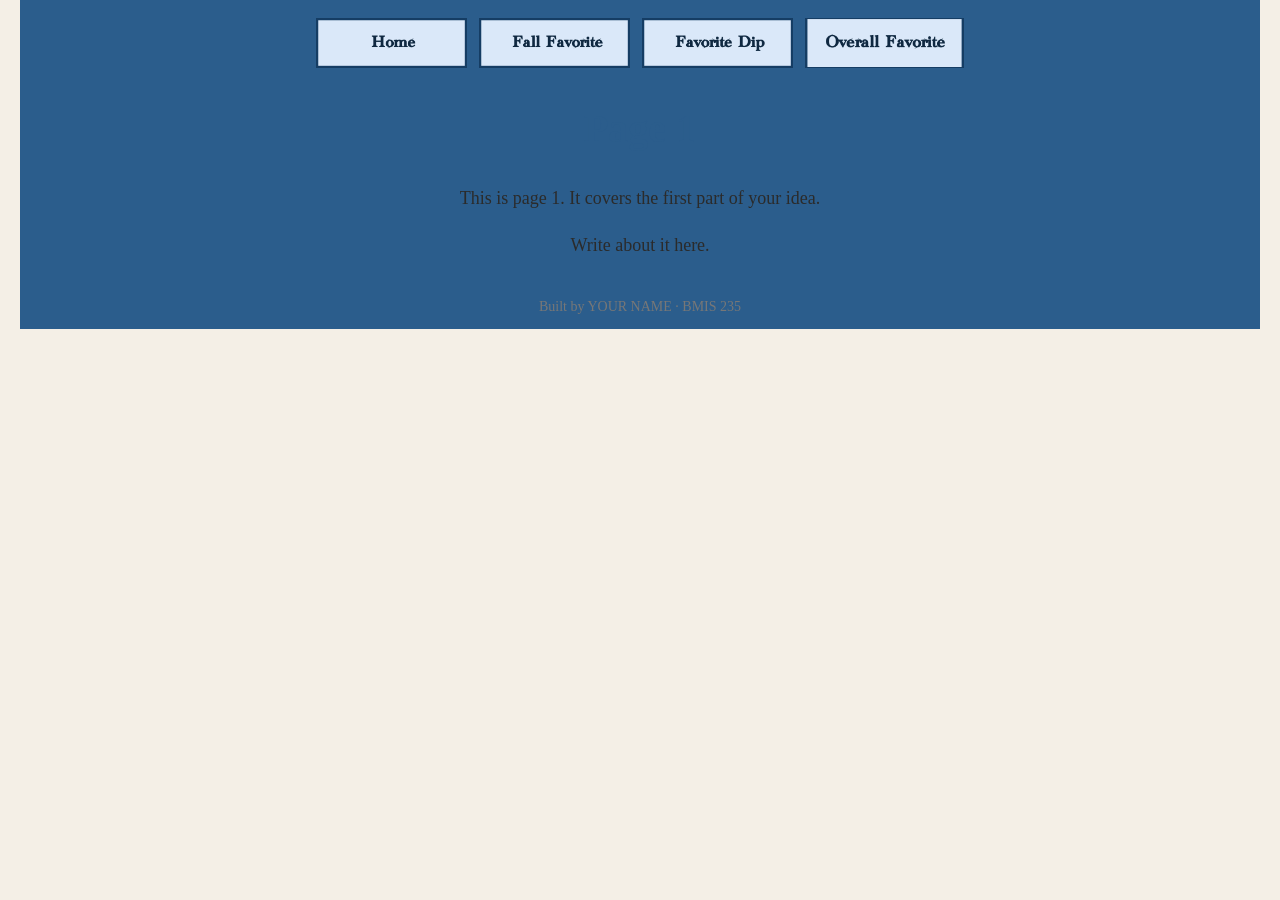
==== fallfav.html @ 06c57203 "Fix navigation link for overall favorite" ====
<!DOCTYPE html>
<!--
  Author: YOUR NAME
  GU username: YOUR-GU-USERNAME
  Course: BMIS 235 - HTML-3
-->
<html lang="en">
<head>
<meta charset="utf-8">
<meta name="author" content="YOUR NAME">
<title>Page 1</title>

<!-- this one line connects the page to the stylesheet -->
<link rel="stylesheet" href="styles.css">
</head>
<body>

<!-- ===== MENU ============================================================
     The menu is four links. Each link wraps an image instead of words.
     Build it once on this page, check that every link works,
     then copy the whole <nav> block and paste it over the menu on the
     other three pages, so every page has the exact same menu.
     ===================================================================== -->
<nav>
    <a href="index.html"><img src="img/home.png" alt="home"></a>
    <a href="fallfav.html"><img src="img/fallfav.png" alt="fall favorite "></a>
    <a href="favdip.html"><img src="img/favdip.png" alt="favorite dip"></a>
    <a href="overallfav.html"><img src="img/overallfav.png" alt="overall favorite"></a
</nav>

<h1>Page 1</h1>
<p>This is page 1. It covers the first part of your idea.</p>
<p>Write about it here.</p>

<!-- Footer: fill in your name -->
<footer>Built by YOUR NAME &middot; BMIS 235</footer>

</body>
</html>
---- styles.css ----
/* =====================================================================
   styles.css  ·  YOUR BRAND
   ---------------------------------------------------------------------
   This one file is your brand guide. Every page that links to it gets
   the same font, the same colors and the same spacing.
   Change a color here once, and every page changes.

   Use the same font and colors you picked for your Excel menu images,
   so the menu and the pages look like one brand.
   ===================================================================== */

body {
    font-family: Georgia, "Times New Roman", serif;
    background-color: #f4efe6;
    color: #2b2b2b;
    margin: 0;
    padding: 0 20px 40px 20px;
}

/* the menu at the top of every page */
nav {
    background-color: #2b5d8c;
    padding: 14px;
    text-align: center;
}

/* every image inside the menu is forced to the same height.
   If your images still look different sizes, their WIDTHS are
   different: go back to Excel and make every cell the same size. */
nav img {
    height: 50px;
    margin: 4px;
    vertical-align: middle;
}

/* no underline or border around the image links */
nav a {
    text-decoration: none;
}

h1 {
    color: #2b5d8c;
    text-align: center;
    font-size: 40px;
}

p {
    max-width: 600px;
    margin: 20px auto;
    font-size: 18px;
    line-height: 1.5;
}

footer {
    text-align: center;
    font-size: 14px;
    color: #777777;
    margin-top: 40px;
}
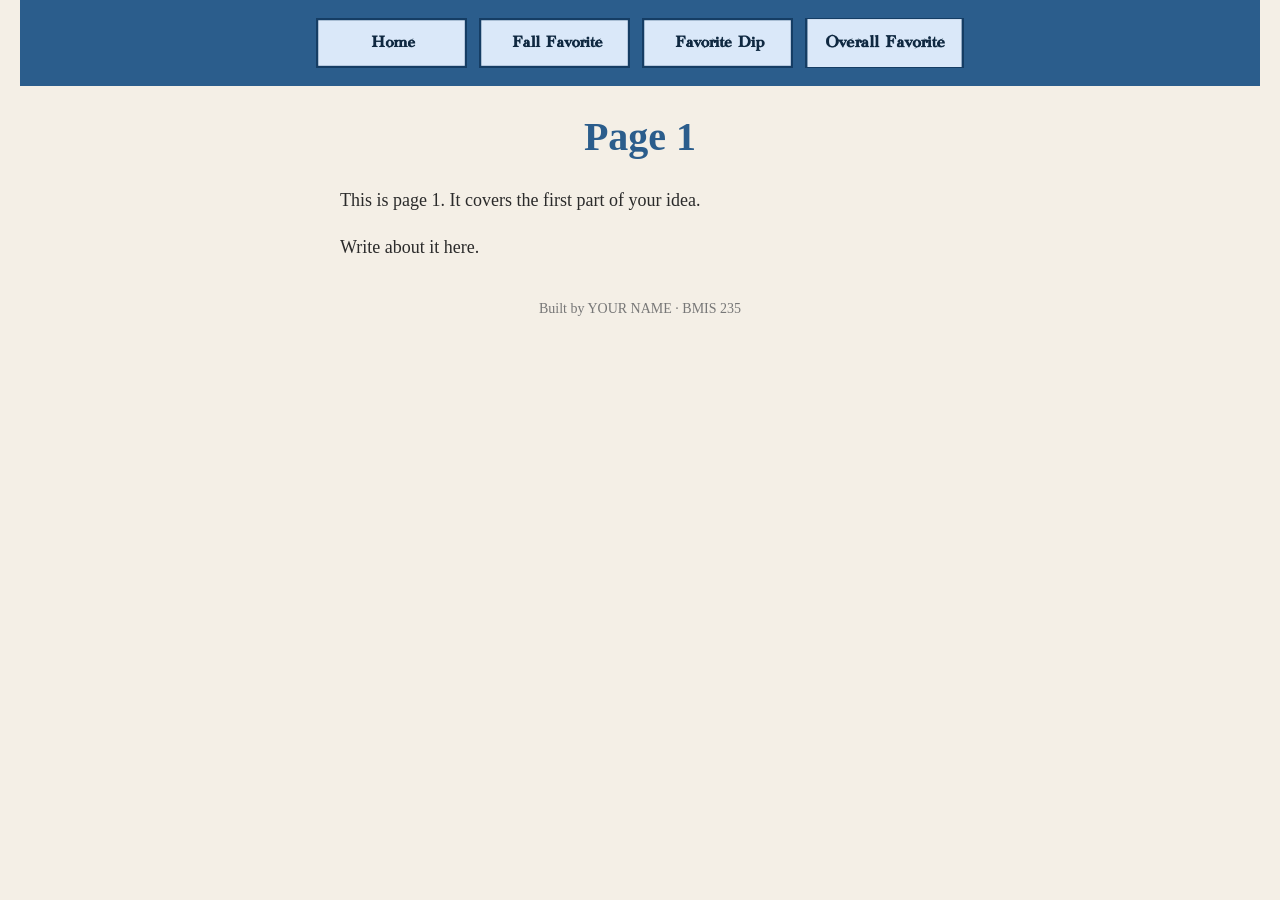
==== commit baf136b7: "Fix HTML syntax for overall favorite link" ====
--- a/fallfav.html
+++ b/fallfav.html
@@ -25,7 +25,7 @@
     <a href="index.html"><img src="img/home.png" alt="home"></a>
     <a href="fallfav.html"><img src="img/fallfav.png" alt="fall favorite "></a>
     <a href="favdip.html"><img src="img/favdip.png" alt="favorite dip"></a>
-    <a href="overallfav.html"><img src="img/overallfav.png" alt="overall favorite"></a
+    <a href="overallfav.html"><img src="img/overallfav.png" alt="overall favorite"></a>
 </nav>
 
 <h1>Page 1</h1>
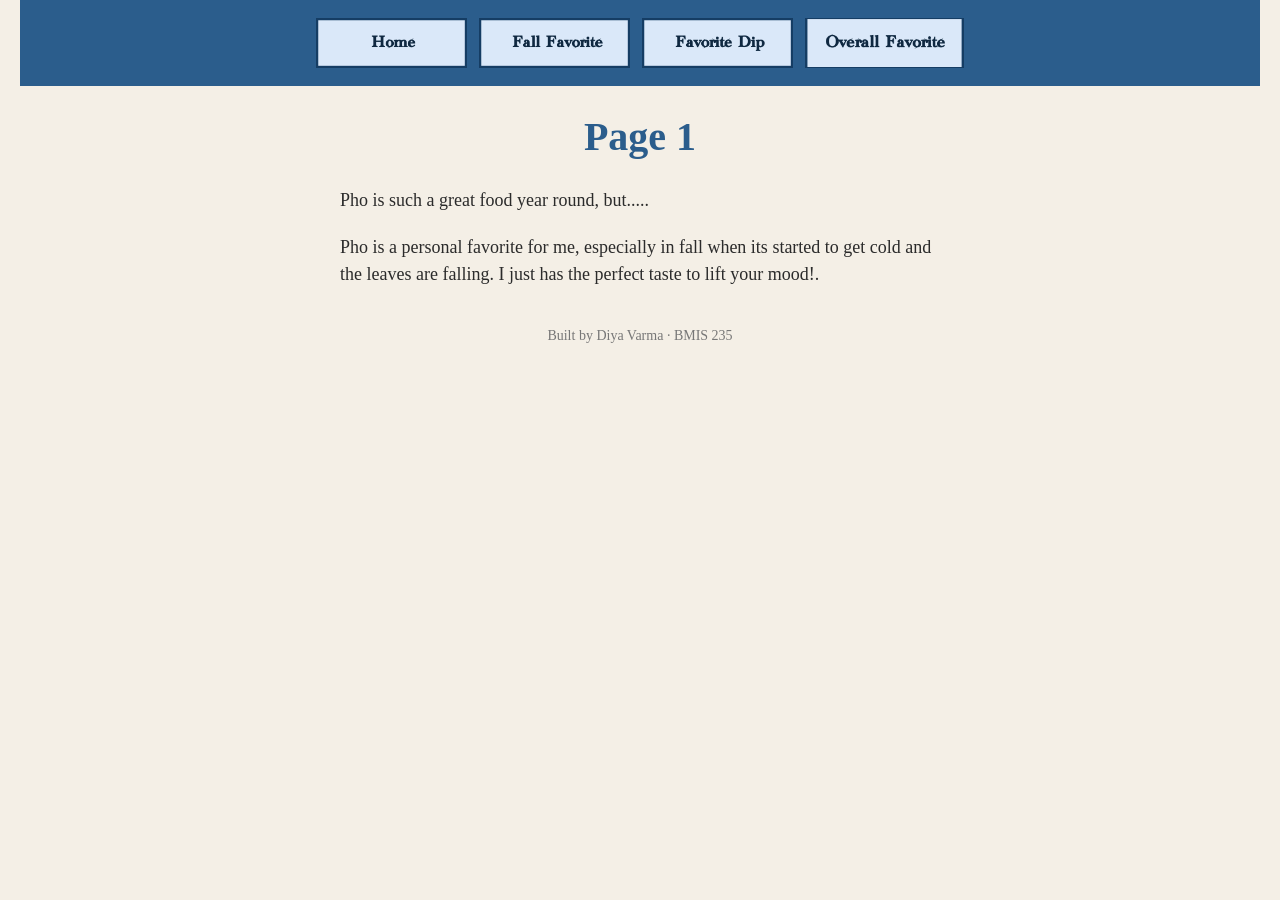
==== commit 2368a53b: "Update author information and page content in fallfav.html" ====
--- a/fallfav.html
+++ b/fallfav.html
@@ -1,14 +1,14 @@
 <!DOCTYPE html>
 <!--
-  Author: YOUR NAME
-  GU username: YOUR-GU-USERNAME
+  Author: Diya Varma 
+  GU username: dvarma
   Course: BMIS 235 - HTML-3
 -->
 <html lang="en">
 <head>
 <meta charset="utf-8">
-<meta name="author" content="YOUR NAME">
-<title>Page 1</title>
+<meta name="author" content="Diya Varma">
+<title>PHO!</title>
 
 <!-- this one line connects the page to the stylesheet -->
 <link rel="stylesheet" href="styles.css">
@@ -29,11 +29,11 @@
 </nav>
 
 <h1>Page 1</h1>
-<p>This is page 1. It covers the first part of your idea.</p>
-<p>Write about it here.</p>
+<p>Pho is such a great food year round, but.....</p>
+<p>Pho is a personal favorite for me, especially in fall when its started to get cold and the leaves are falling. I just has the perfect taste to lift your mood!.</p>
 
 <!-- Footer: fill in your name -->
-<footer>Built by YOUR NAME &middot; BMIS 235</footer>
+<footer>Built by Diya Varma &middot; BMIS 235</footer>
 
 </body>
 </html>
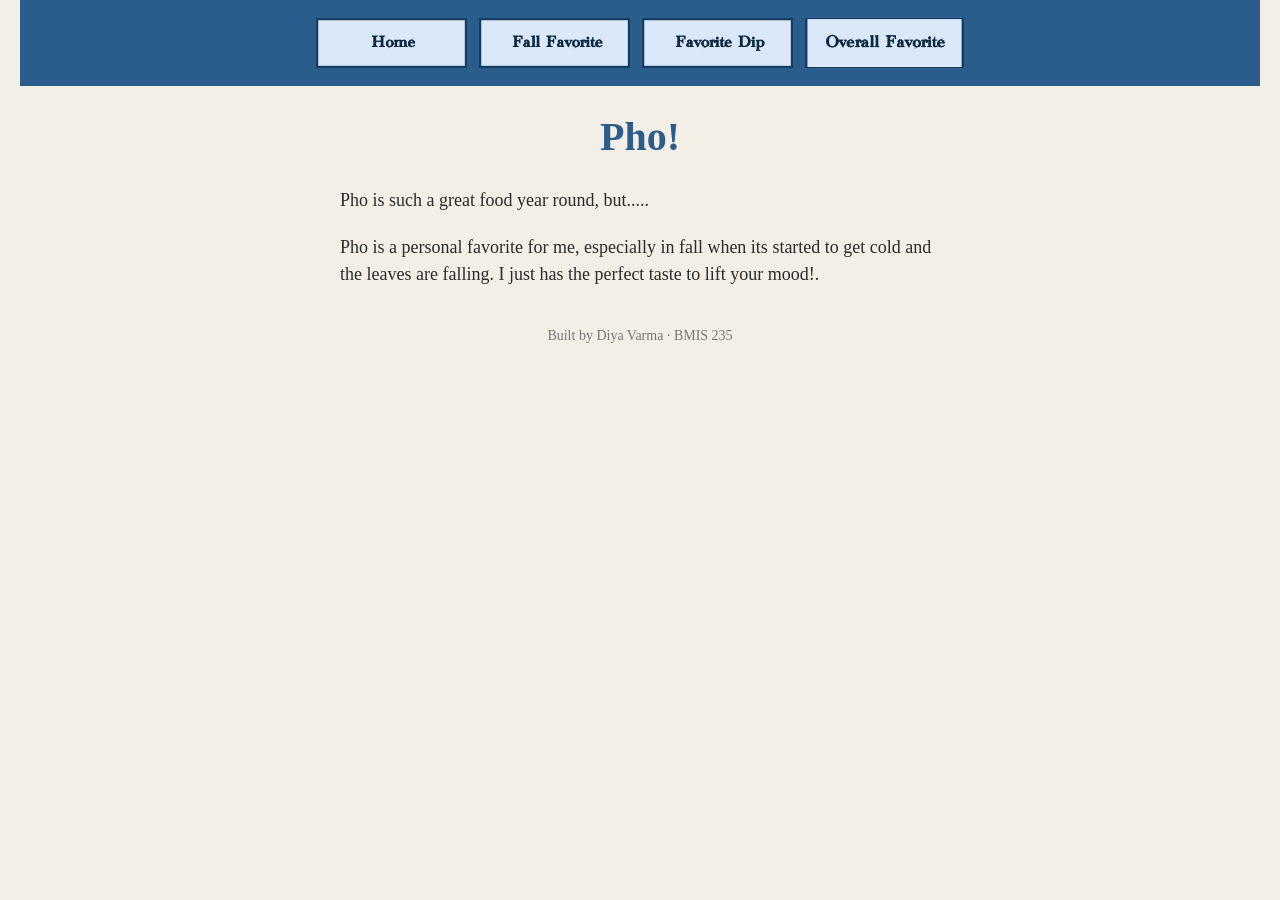
==== commit b2e63863: "Update title and heading in fallfav.html" ====
--- a/fallfav.html
+++ b/fallfav.html
@@ -8,7 +8,7 @@
 <head>
 <meta charset="utf-8">
 <meta name="author" content="Diya Varma">
-<title>PHO!</title>
+<title>Page1</title>
 
 <!-- this one line connects the page to the stylesheet -->
 <link rel="stylesheet" href="styles.css">
@@ -28,7 +28,7 @@
     <a href="overallfav.html"><img src="img/overallfav.png" alt="overall favorite"></a>
 </nav>
 
-<h1>Page 1</h1>
+<h1>Pho!</h1>
 <p>Pho is such a great food year round, but.....</p>
 <p>Pho is a personal favorite for me, especially in fall when its started to get cold and the leaves are falling. I just has the perfect taste to lift your mood!.</p>
 
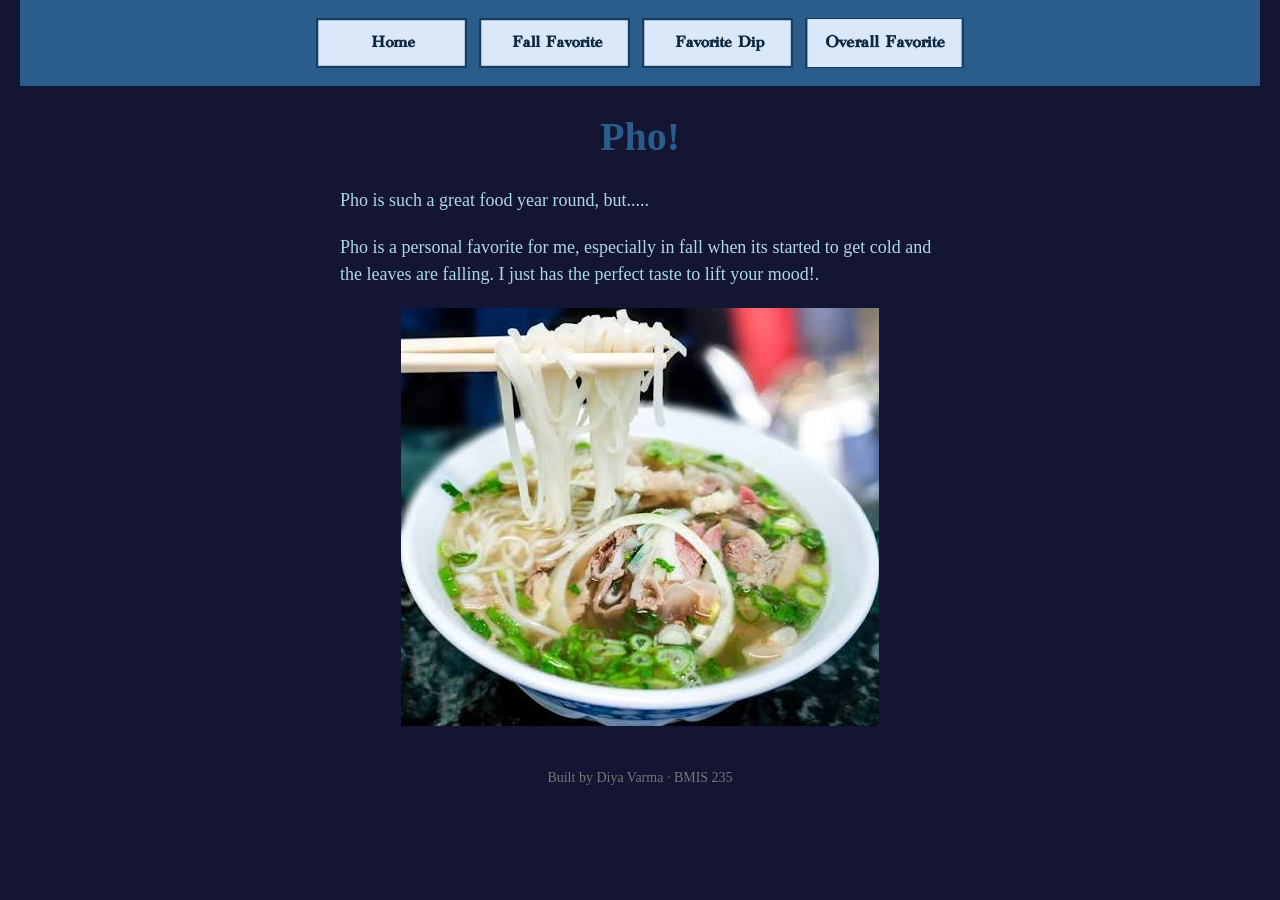
==== commit 70186131: "Add image of pho to fallfav.html Added an image of pho to enhance the content." ====
--- a/fallfav.html
+++ b/fallfav.html
@@ -8,7 +8,7 @@
 <head>
 <meta charset="utf-8">
 <meta name="author" content="Diya Varma">
-<title>Page1</title>
+<title>Fall Favorite Food!</title>
 
 <!-- this one line connects the page to the stylesheet -->
 <link rel="stylesheet" href="styles.css">
@@ -31,7 +31,9 @@
 <h1>Pho!</h1>
 <p>Pho is such a great food year round, but.....</p>
 <p>Pho is a personal favorite for me, especially in fall when its started to get cold and the leaves are falling. I just has the perfect taste to lift your mood!.</p>
-
+<div class="picture">
+  <img src="img/pho.a.jpg" alt= "A bowl of pho tai"
+    </div>
 <!-- Footer: fill in your name -->
 <footer>Built by Diya Varma &middot; BMIS 235</footer>
 
--- a/styles.css
+++ b/styles.css
@@ -10,9 +10,9 @@
    ===================================================================== */
 
 body {
-    font-family: Georgia, "Times New Roman", serif;
-    background-color: #f4efe6;
-    color: #2b2b2b;
+    font-family: Georgia, "Academy Engraved LET", serif;
+    background-color: #141433;
+    color: lightblue;
     margin: 0;
     padding: 0 20px 40px 20px;
 }
@@ -57,3 +57,11 @@
     color: #777777;
     margin-top: 40px;
 }
+.picture {
+  text-align: center;
+}
+
+.picture img {
+  max-width: 100%;
+  height: auto;
+}
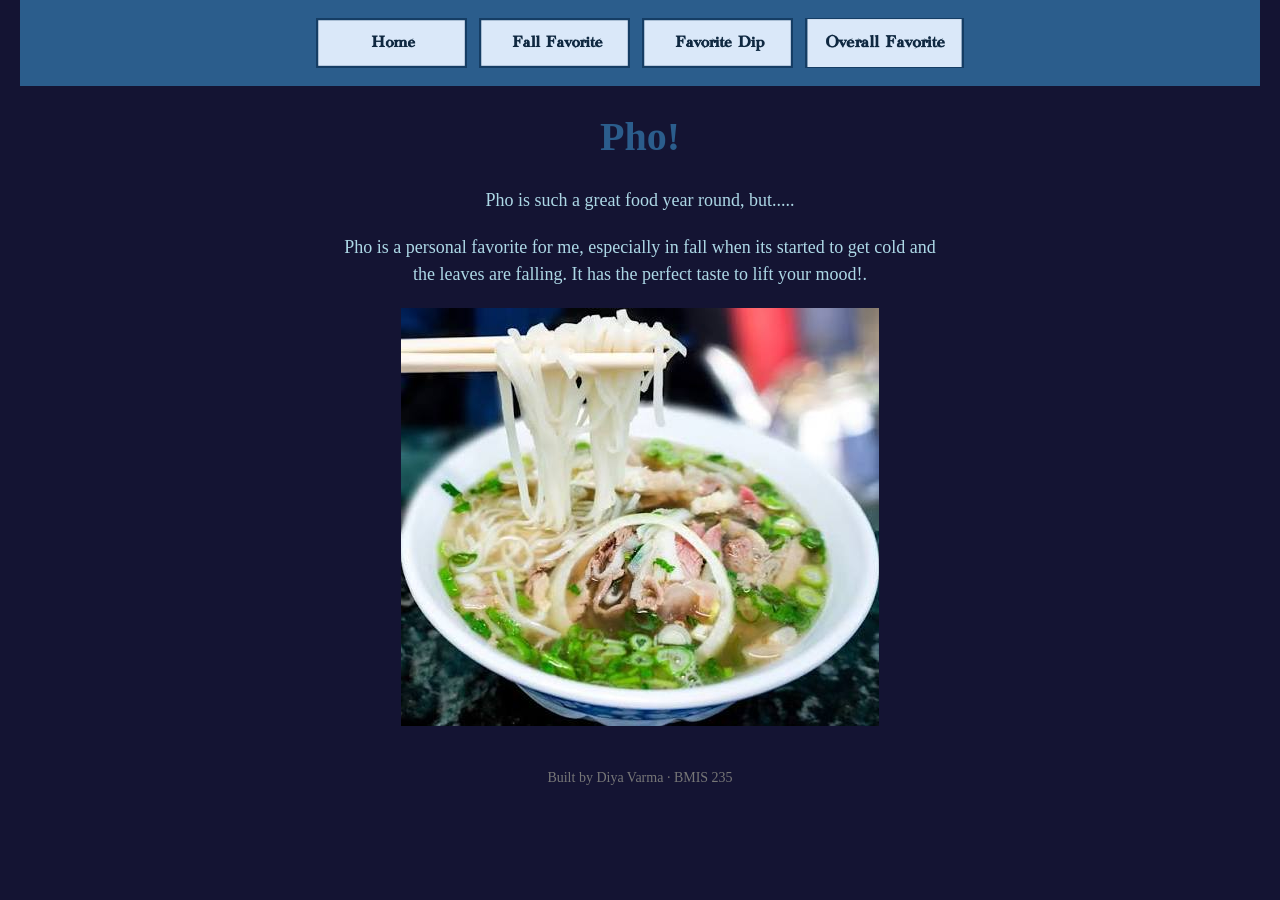
==== commit 8f45cb1f: "Fix grammar in pho description Corrected grammatical errors in the description of pho." ====
--- a/fallfav.html
+++ b/fallfav.html
@@ -30,7 +30,7 @@
 
 <h1>Pho!</h1>
 <p>Pho is such a great food year round, but.....</p>
-<p>Pho is a personal favorite for me, especially in fall when its started to get cold and the leaves are falling. I just has the perfect taste to lift your mood!.</p>
+<p>Pho is a personal favorite for me, especially in fall when its started to get cold and the leaves are falling. It has the perfect taste to lift your mood!.</p>
 <div class="picture">
   <img src="img/pho.a.jpg" alt= "A bowl of pho tai"
     </div>
--- a/styles.css
+++ b/styles.css
@@ -15,6 +15,7 @@
     color: lightblue;
     margin: 0;
     padding: 0 20px 40px 20px;
+    text-align: center; 
 }
 
 /* the menu at the top of every page */
@@ -65,3 +66,8 @@
   max-width: 100%;
   height: auto;
 }
+.email-link {
+  display: block;
+  text-align: center;
+  color: white;
+}
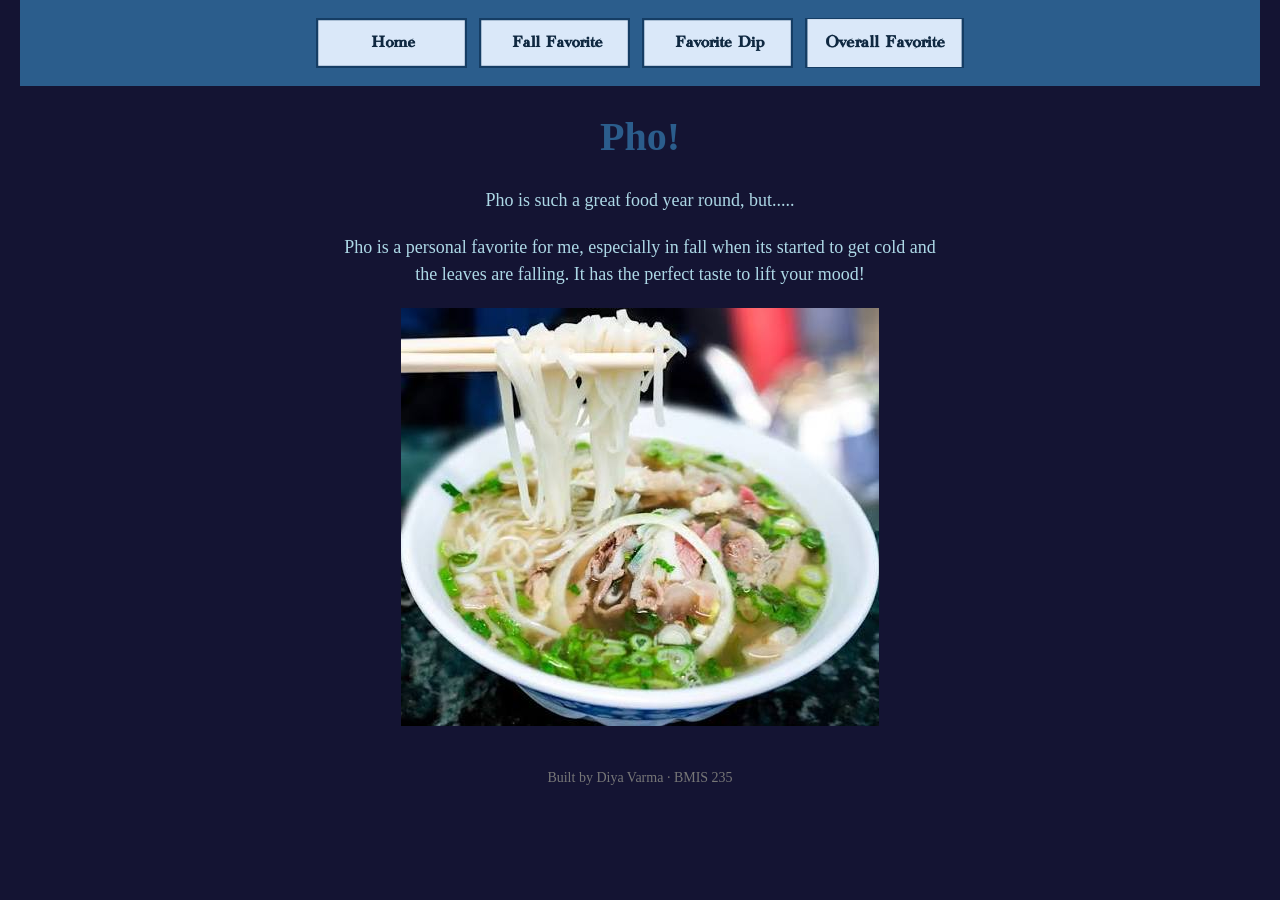
==== commit c2bc0a81: "Fix typo in fallfav.html paragraph" ====
--- a/fallfav.html
+++ b/fallfav.html
@@ -30,7 +30,7 @@
 
 <h1>Pho!</h1>
 <p>Pho is such a great food year round, but.....</p>
-<p>Pho is a personal favorite for me, especially in fall when its started to get cold and the leaves are falling. It has the perfect taste to lift your mood!.</p>
+<p>Pho is a personal favorite for me, especially in fall when its started to get cold and the leaves are falling. It has the perfect taste to lift your mood!</p>
 <div class="picture">
   <img src="img/pho.a.jpg" alt= "A bowl of pho tai"
     </div>
